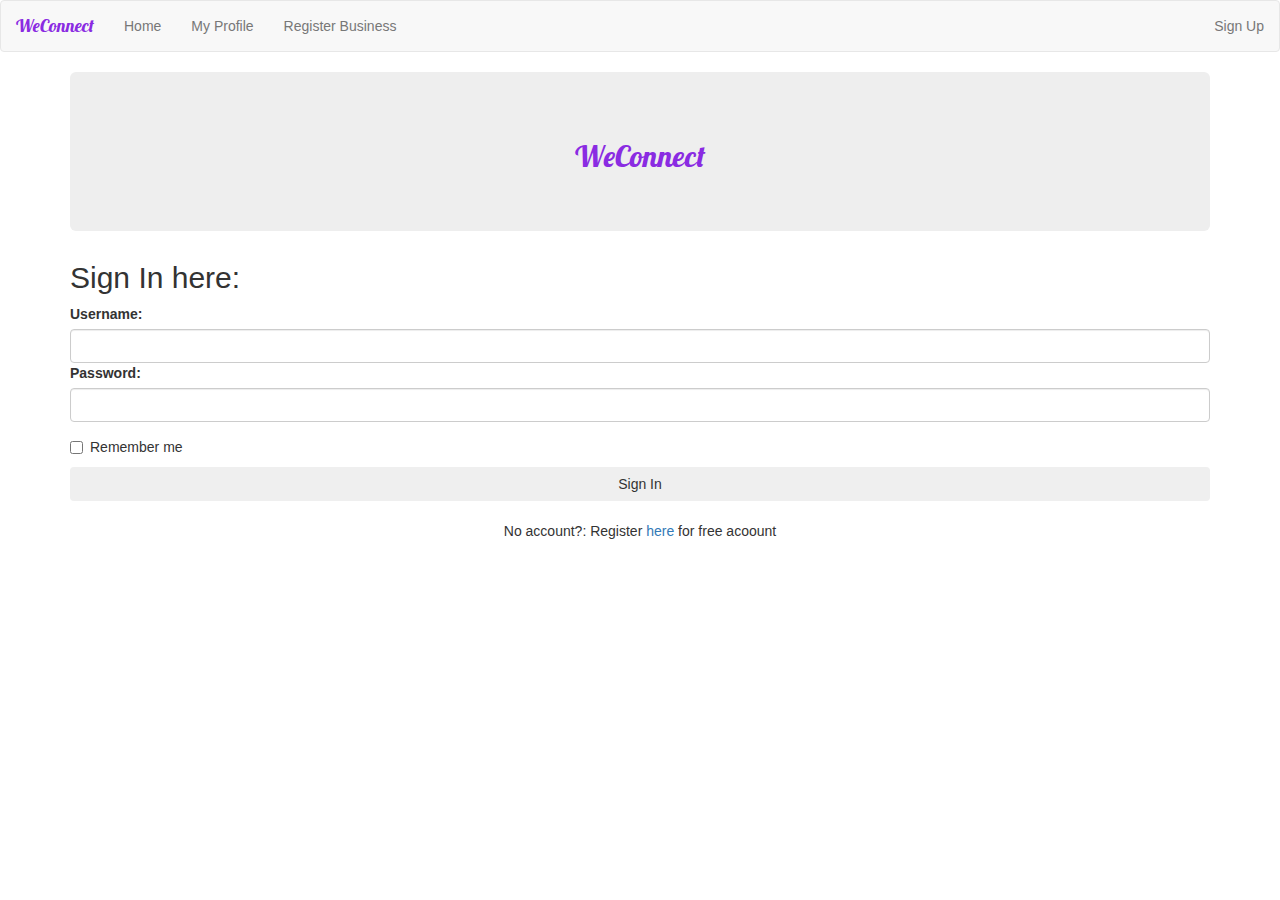
==== index.html @ 786709c4 "Add index.html in the root directory" ====
<!DOCTYPE html>
<html>

<head>
    <meta charset="utf-8" />
    <meta http-equiv="X-UA-Compatible" content="IE=edge">
    <title>Login</title>
    <meta name="viewport" content="width=device-width, initial-scale=1, shrink-to-fit=no">
    <!-- bootstrap css -->
    <link rel="stylesheet" href="https://maxcdn.bootstrapcdn.com/bootstrap/3.3.7/css/bootstrap.min.css">
    <link rel="stylesheet" href="https://fonts.googleapis.com/css?family=Lobster">
    <link rel="stylesheet" type="text/css" media="screen" href="UI/css/main.css" />
    <script src="main.js"></script>
</head>

<body>

    <!-- navbar -->
    <nav class="navbar navbar-default">
        <div class="container-fluid">
            <div class="navbar-header">
                <a class="navbar-brand" href="#">
                    <p>WeConnect</p>
                </a>
            </div>
            <ul class="nav navbar-nav">
                <li>
                    <a href="UI/templates/index.html">Home</a>
                </li>
                <li>
                    <a href="#">My Profile</a>
                </li>
                <li>
                    <a href="#">Register Business</a>
                </li>
            </ul>
            <ul class="nav navbar-nav navbar-right">
                <li>
                    <a href="UI/templates/register.html"> Sign Up</a>
                </li>
            </ul>
        </div>
    </nav>

    <div class="container">
        <div class="jumbotron">
            <h2 align="center">WeConnect</h2>
        </div>

        <h2>Sign In here:</h2>
        <form method="get" action="UI/templates/index.html">
            <div class="form-group">
                <label for="usr">Username:</label>
                <input type="text" class="form-control" id="usr" required>
                <label for="pwd">Password:</label>
                <input type="password" class="form-control" id="pwd" required>
            </div>
            <div class="checkbox">
                <label>
                    <input type="checkbox" value="remember-me"> Remember me
                </label>
            </div>
            <div>
                <button type="submit" class="btn btn-basic btn-block">Sign In</button>
            </div>
        </form>
        <br>
        <p align="center"> No account?: Register
            <a href="UI/templates/register.html">here</a> for free acoount</p>
    </div>

</body>

</html>
---- UI/css/main.css ----
.navbar-brand p {
    font-family: Lobster;
    color: blueviolet;
}

.jumbotron h2{
    font-family: Lobster;
    color: blueviolet;
}

h3{
    font-family: Lobster;
    color: blueviolet;
}

.bs-callout {
    padding-left: 10px;
    margin-left: 10px;
}

.img-round{
    border-radius: 50%;
    height: 150px;
    width: 150px;
    line-height: 150px;
    -moz-border-radius: 50%;
    -webkit-border-radius: 50%
}


ul {
    list-style: none;
}
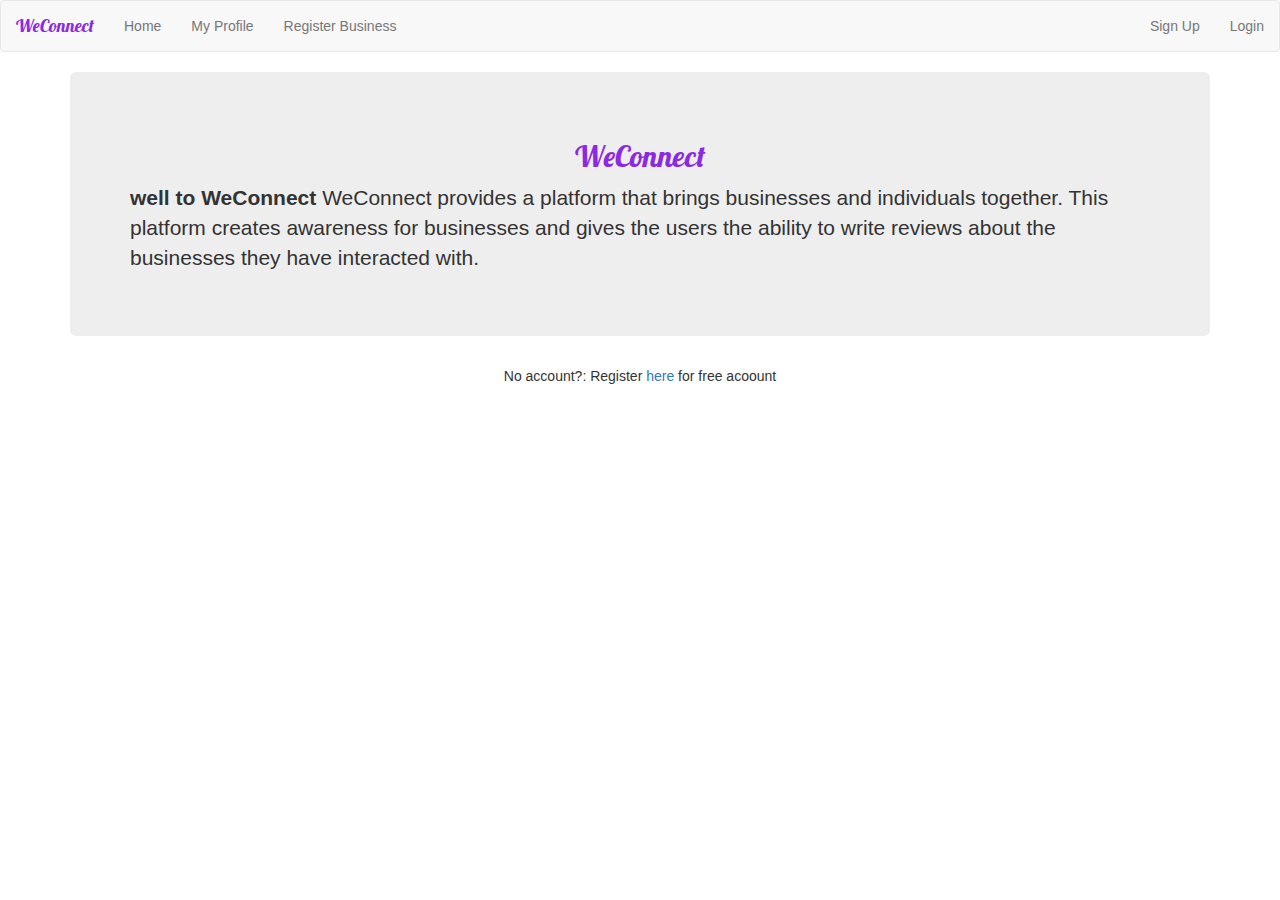
==== commit 70e488b7: "modify index.html and login.html" ====
--- a/index.html
+++ b/index.html
@@ -25,7 +25,7 @@
             </div>
             <ul class="nav navbar-nav">
                 <li>
-                    <a href="UI/templates/index.html">Home</a>
+                    <a href="#">Home</a>
                 </li>
                 <li>
                     <a href="#">My Profile</a>
@@ -38,6 +38,9 @@
                 <li>
                     <a href="UI/templates/register.html"> Sign Up</a>
                 </li>
+                <li>
+                    <a href="UI/templates/login.html"> Login</a>
+                </li>
             </ul>
         </div>
     </nav>
@@ -45,26 +48,11 @@
     <div class="container">
         <div class="jumbotron">
             <h2 align="center">WeConnect</h2>
+            <p><b>well to WeConnect </b> WeConnect provides a platform that brings businesses and individuals together. This platform creates awareness for businesses
+            and gives the users the ability to write reviews about the businesses they have interacted with.</p>
         </div>
 
-        <h2>Sign In here:</h2>
-        <form method="get" action="UI/templates/index.html">
-            <div class="form-group">
-                <label for="usr">Username:</label>
-                <input type="text" class="form-control" id="usr" required>
-                <label for="pwd">Password:</label>
-                <input type="password" class="form-control" id="pwd" required>
-            </div>
-            <div class="checkbox">
-                <label>
-                    <input type="checkbox" value="remember-me"> Remember me
-                </label>
-            </div>
-            <div>
-                <button type="submit" class="btn btn-basic btn-block">Sign In</button>
-            </div>
-        </form>
-        <br>
+        
         <p align="center"> No account?: Register
             <a href="UI/templates/register.html">here</a> for free acoount</p>
     </div>
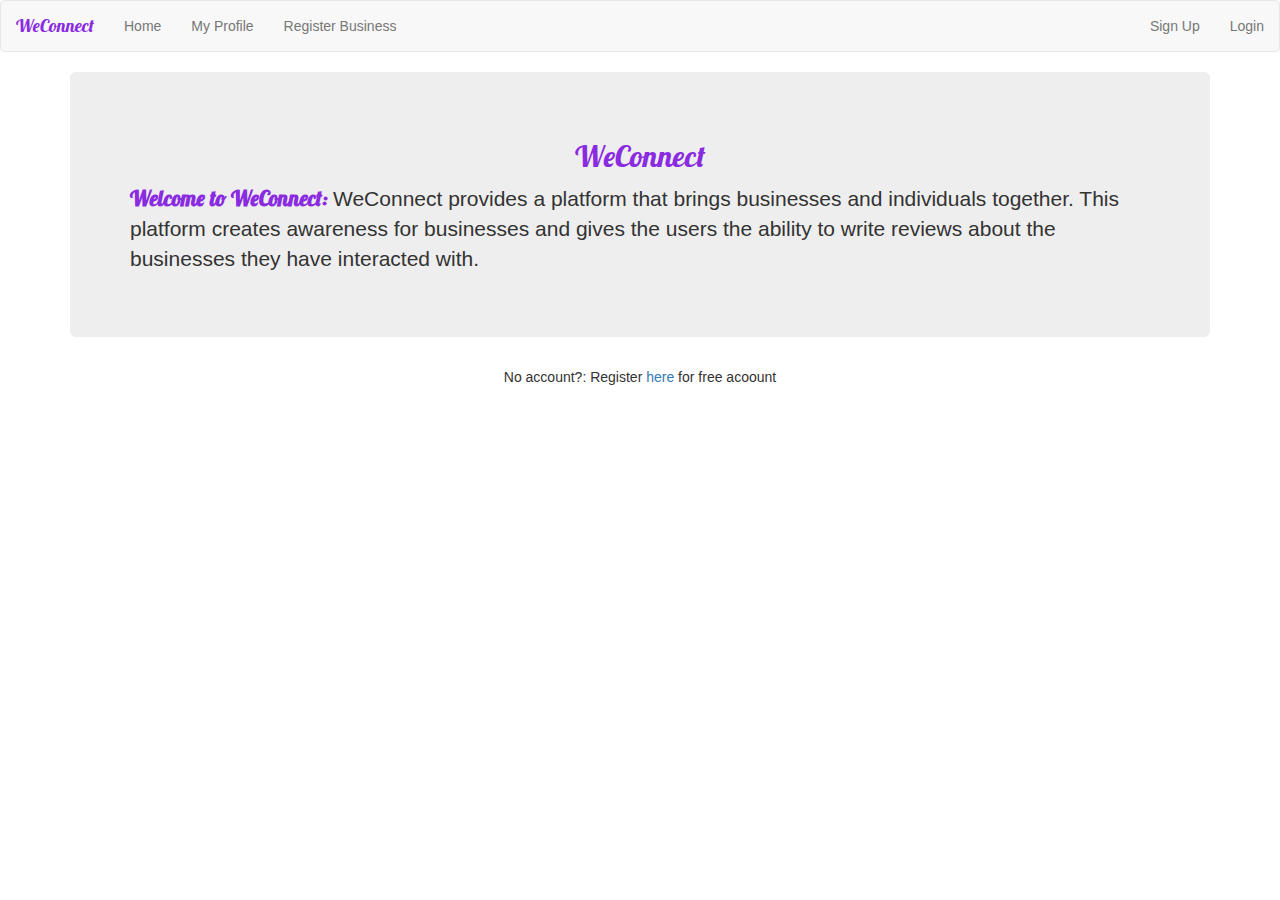
==== commit b702f046: "add style to jumbbotron" ====
--- a/index.html
+++ b/index.html
@@ -48,7 +48,7 @@
     <div class="container">
         <div class="jumbotron">
             <h2 align="center">WeConnect</h2>
-            <p><b>well to WeConnect </b> WeConnect provides a platform that brings businesses and individuals together. This platform creates awareness for businesses
+            <p><b>Welcome to WeConnect: </b> WeConnect provides a platform that brings businesses and individuals together. This platform creates awareness for businesses
             and gives the users the ability to write reviews about the businesses they have interacted with.</p>
         </div>
 
--- a/UI/css/main.css
+++ b/UI/css/main.css
@@ -27,6 +27,11 @@
     -webkit-border-radius: 50%
 }
 
+.jumbotron b{
+    font-family: Lobster;
+    color: blueviolet;
+}
+
 
 ul {
     list-style: none;
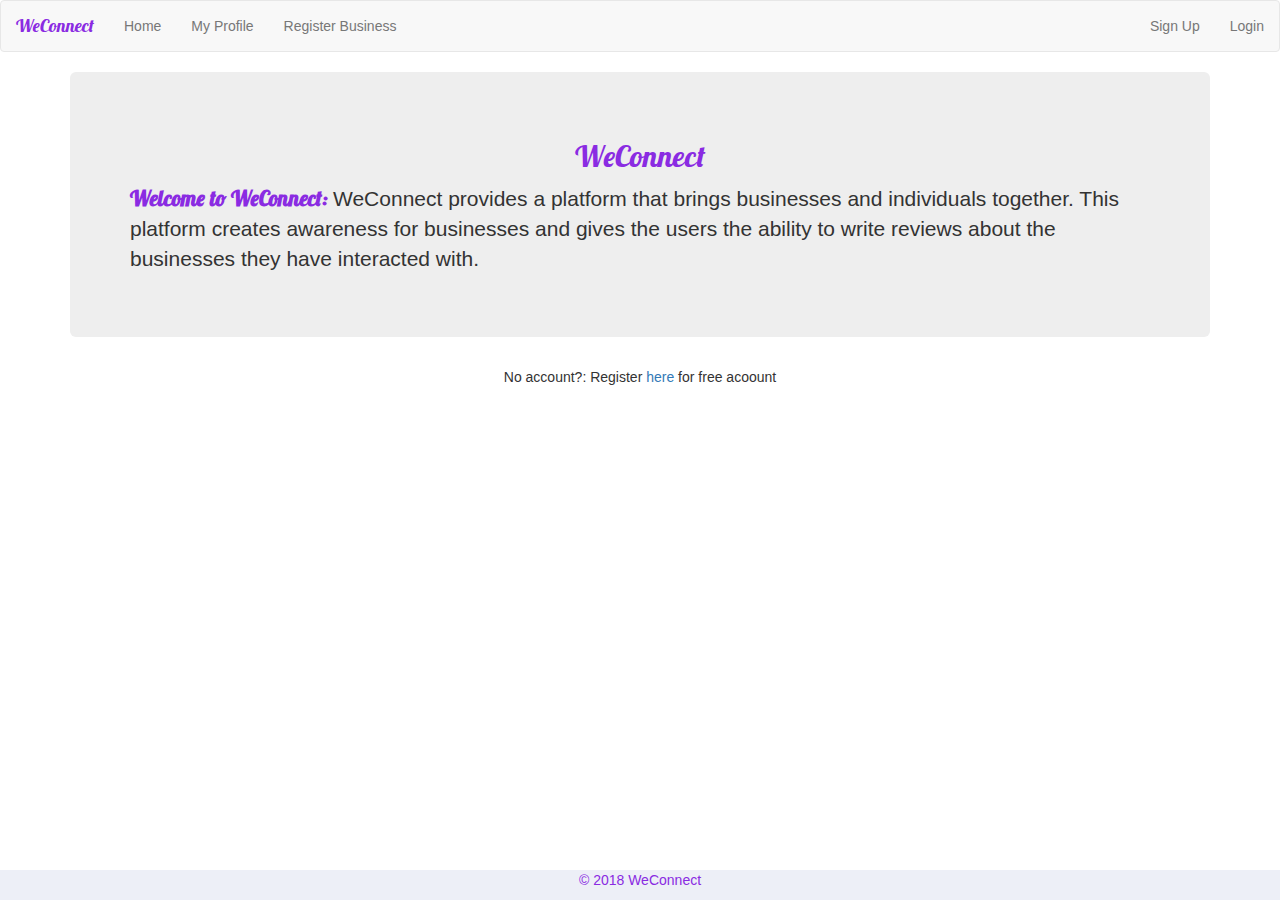
==== commit e81d6aa3: "add footer to all pages" ====
--- a/index.html
+++ b/index.html
@@ -56,7 +56,10 @@
         <p align="center"> No account?: Register
             <a href="UI/templates/register.html">here</a> for free acoount</p>
     </div>
-
+<!-- footer -->
+    <div class="footer">
+        <p>&copy; 2018 WeConnect</p>
+    </div>
 </body>
 
 </html>--- a/UI/css/main.css
+++ b/UI/css/main.css
@@ -32,6 +32,15 @@
     color: blueviolet;
 }
 
+.footer {
+    position: fixed;
+    left: 0;
+    bottom: 0;
+    width: 100%;
+    background-color: #edeff7;
+    color: blueviolet;
+    text-align: center;
+}
 
 ul {
     list-style: none;
